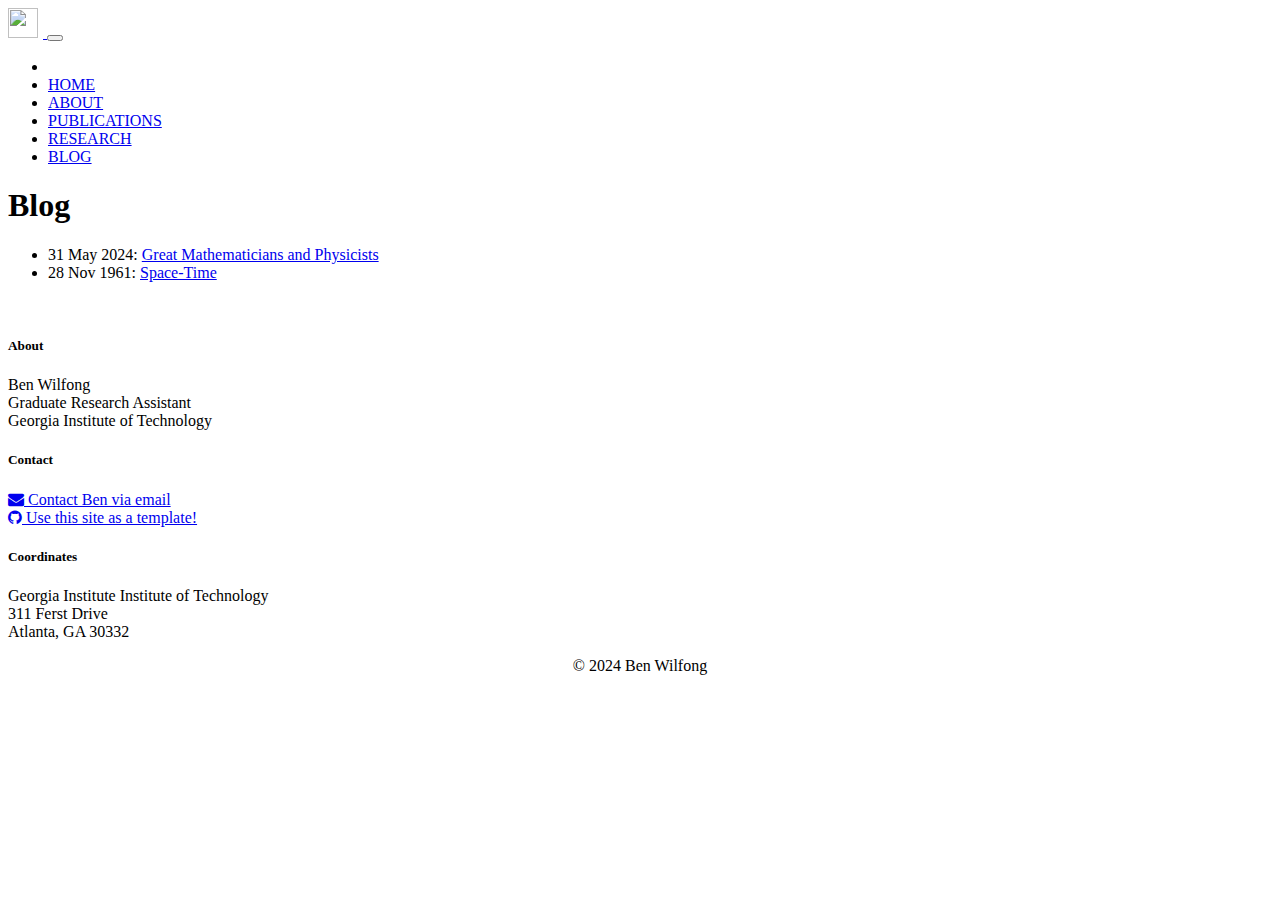
==== blogs/index.html @ b0aaff30 "pubs" ====
<!DOCTYPE html>
<html>

  <head>
  <meta charset="utf-8">
  <meta http-equiv="X-UA-Compatible" content="IE=edge">
  <meta name="viewport" content="width=device-width, initial-scale=1">

  <title>Blog - Ben Wilfong</title>
  <meta name="description" content="Personal webpage of Ben Wilfong">
  <link rel="stylesheet" href="/assets/main.css">
  <link rel="canonical" href="/blogs/">
  <link rel="shortcut icon" type ="image/x-icon" href="/favicon.ico">
  <link rel="stylesheet" href="https://maxcdn.bootstrapcdn.com/font-awesome/4.2.0/css/font-awesome.min.css">
  <link rel="stylesheet" href="https://cdn.rawgit.com/jpswalsh/academicons/master/css/academicons.min.css">

  <link rel="preconnect" href="https://player.vimeo.com">
  <link rel="preconnect" href="https://i.vimeocdn.com">
  <link rel="preconnect" href="https://f.vimeocdn.com">



<!-- Google Analytics (original) -->
<script>
  (function(i,s,o,g,r,a,m){i['GoogleAnalyticsObject']=r;i[r]=i[r]||function(){
  (i[r].q=i[r].q||[]).push(arguments)},i[r].l=1*new Date();a=s.createElement(o),
  m=s.getElementsByTagName(o)[0];a.async=1;a.src=g;m.parentNode.insertBefore(a,m)
  })(window,document,'script','https://www.google-analytics.com/analytics.js','ga');

  ga('create', '', 'auto');
  ga('send', 'pageview');

</script>

<!-- Global site tag (gtag.js) - Google Analytics 4 -->
<script async src="https://www.googletagmanager.com/gtag/js?id="></script>
<script>
  window.dataLayer = window.dataLayer || [];
  function gtag(){dataLayer.push(arguments);}
  gtag('js', new Date());

  gtag('config', '');
</script>

<!-- Google Tag Manager -->
<script>(function(w,d,s,l,i){w[l]=w[l]||[];w[l].push({'gtm.start':
new Date().getTime(),event:'gtm.js'});var f=d.getElementsByTagName(s)[0],
j=d.createElement(s),dl=l!='dataLayer'?'&l='+l:'';j.async=true;j.src=
'https://www.googletagmanager.com/gtm.js?id='+i+dl;f.parentNode.insertBefore(j,f);
    })(window,document,'script','dataLayer','');</script>
<!-- End Google Tag Manager -->



<script>
MathJax = {
    tex: {
    inlineMath: [ ['$', '$'], ['\\(', '\\)'] ],
    tags: 'ams'  // should be 'ams', 'none', or 'all' }. This line makes the equation numbering and labeling work
    }, 
    svg: {
    fontCache: 'global'
    }
};
</script>
<script
    type="text/javascript" id="MathJax-script" async
    src="https://cdn.jsdelivr.net/npm/mathjax@3/es5/tex-svg.js">
</script> 

</head>


  <body>

    <!-- Google Tag Manager (noscript) -->
<noscript><iframe src="https://www.googletagmanager.com/ns.html?id=GTM-5KBZDTG"
height="0" width="0" style="display:none;visibility:hidden"></iframe></noscript>
<!-- End Google Tag Manager (noscript) -->

<nav class="navbar sticky-top navbar-expand-md navbar-dark bg-dark justify-content-left">
    <a class="navbar-brand" href="/">
        <img src="/favicon.ico" width="30" height="30" style="margin-right:5px" class="d-inline-block align-top" alt="">
        <!--Ben Wilfong-->
    </a>
    <button class="navbar-toggler" type="button" data-bs-toggle="collapse" data-bs-target="#navbarSupportedContent" aria-controls="navbarSupportedContent" aria-expanded="false" aria-label="Toggle navigation">
        <span class="navbar-toggler-icon"></span>
    </button>
    <div class="collapse navbar-collapse" id="navbarSupportedContent">
        <ul class="navbar-nav mr-auto">
            <li class="nav-item dropdown">
                <li class="nav-item">
                  <a class="nav-link" href="/">HOME</a>
                </li> 
                
                    <li class="nav-item">
                        <a class="nav-link" href="/about">ABOUT</a>
                    </li> 
                
                    <li class="nav-item">
                        <a class="nav-link" href="/publications">PUBLICATIONS</a>
                    </li> 
                
                    <li class="nav-item">
                        <a class="nav-link" href="/research">RESEARCH</a>
                    </li> 
                    <li class="nav-item">
                        <a class="nav-link" href="/blogs">BLOG</a>
                    </li>
                
                <!-- <a class="nav-link" href="/GSCS22">GSCS22</a> -->
            </li>
        </ul>
    </div>
</nav>


    <div class="container-fluid">
      <div class="row">
        <script src="/assets/javascript/copyCode.js"></script>
<article class="post">

  <header class="post-header">
    <h1 class="post-title">Blog</h1>
  </header>

  <div class="post-content">
    <ul>
  
    <li>
      31 May 2024: <a href="/fun/2024/05/31/great-mathematicians-and-physicists.html">Great Mathematicians and Physicists</a>
    </li>
  
    <li>
      28 Nov 1961: <a href="/lecture/notes/1961/11/28/space-time.html">Space-Time</a>
    </li>
  
</ul>

  </div>

</article>

      </div>
    </div>

    <br/>
<section id="footer">
<div class="container-footer">
  <div class="panel-footer">
	  <div class="row">
		<div class="col-sm-4">
		    <h5>About</h5>	
            <p>Ben Wilfong<br/> Graduate Research Assistant<br/> Georgia Institute of Technology
</p>
		</div>

		<div class="col-sm-4">
		    <h5>Contact</h5>	
            <p><a href="mailto:bwilfong3@gatech.edu" target="_blank"><i class="fa fa-envelope fa-1x"></i> Contact Ben via email</a> <br/> <a href="https://github.com/sbryngelson/academic-website-template"><i class="fa fa-github fa-1x"></i> Use this site as a template!</a>
</p>
		</div>

		<div class="col-sm-4">
		    <h5>Coordinates</h5>	
            <p>Georgia Institute Institute of Technology<br/> 311 Ferst Drive<br/> Atlanta, GA 30332
</p>
		</div>
	  </div>

      <center><p>&copy 2024 Ben Wilfong </p></center>
	</div>
  </div>
</div>

<script src="/assets/javascript/bootstrap/bootstrap.bundle.min.js"></script>


  </body>

</html>
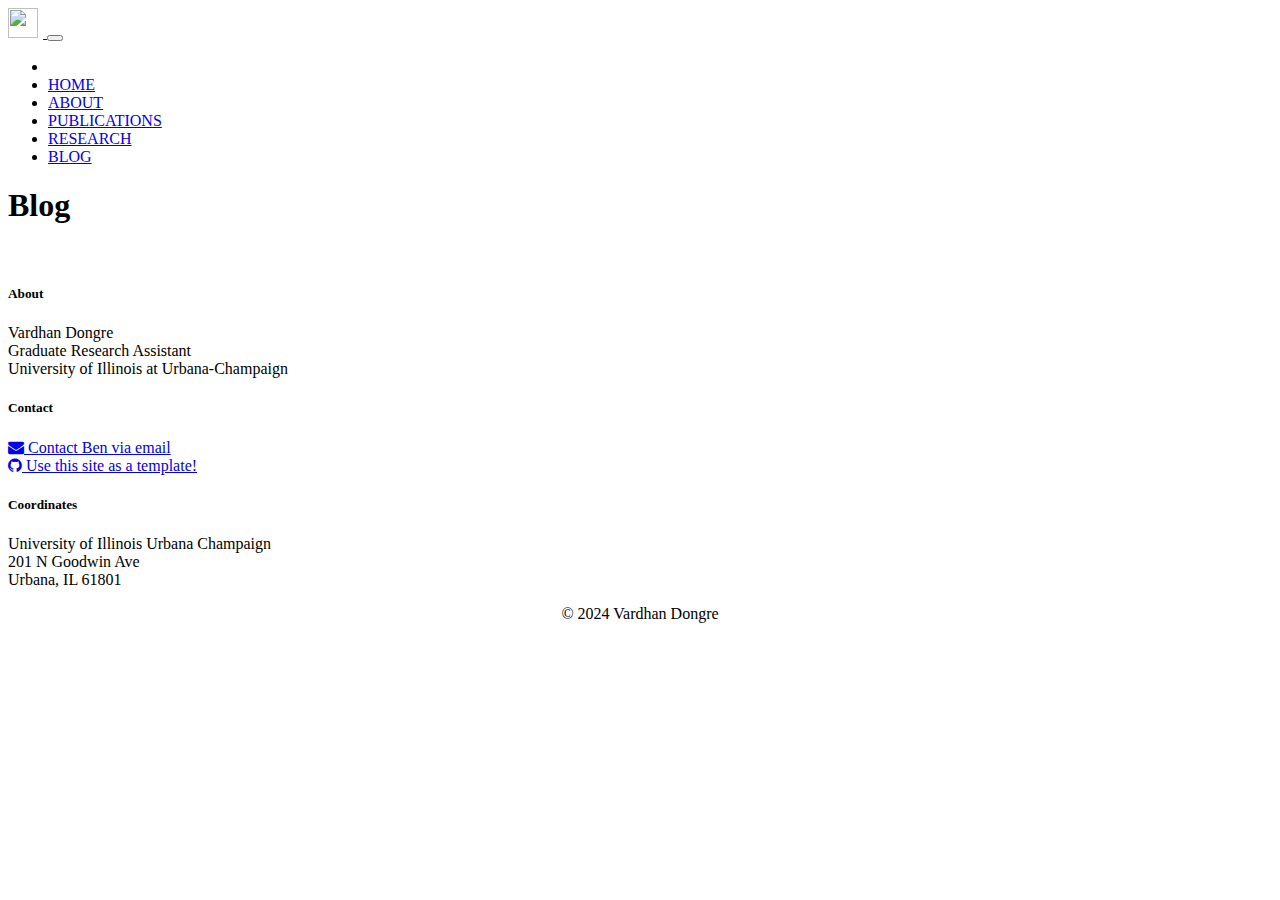
==== commit 07324b81: "pub" ====
--- a/blogs/index.html
+++ b/blogs/index.html
@@ -125,7 +125,7 @@
   </header>
 
   <div class="post-content">
-    <ul>
+    <!-- <ul>
   
     <li>
       31 May 2024: <a href="/fun/2024/05/31/great-mathematicians-and-physicists.html">Great Mathematicians and Physicists</a>
@@ -135,7 +135,7 @@
       28 Nov 1961: <a href="/lecture/notes/1961/11/28/space-time.html">Space-Time</a>
     </li>
   
-</ul>
+</ul> -->
 
   </div>
 
@@ -151,7 +151,7 @@
 	  <div class="row">
 		<div class="col-sm-4">
 		    <h5>About</h5>	
-            <p>Ben Wilfong<br/> Graduate Research Assistant<br/> Georgia Institute of Technology
+            <p>Vardhan Dongre<br/> Graduate Research Assistant<br/> University of Illinois at Urbana-Champaign
 </p>
 		</div>
 
@@ -163,12 +163,12 @@
 
 		<div class="col-sm-4">
 		    <h5>Coordinates</h5>	
-            <p>Georgia Institute Institute of Technology<br/> 311 Ferst Drive<br/> Atlanta, GA 30332
+          <p>University of Illinois Urbana Champaign<br/> 201 N Goodwin Ave<br/> Urbana, IL 61801
 </p>
 		</div>
 	  </div>
 
-      <center><p>&copy 2024 Ben Wilfong </p></center>
+      <center><p>&copy 2024 Vardhan Dongre </p></center>
 	</div>
   </div>
 </div>
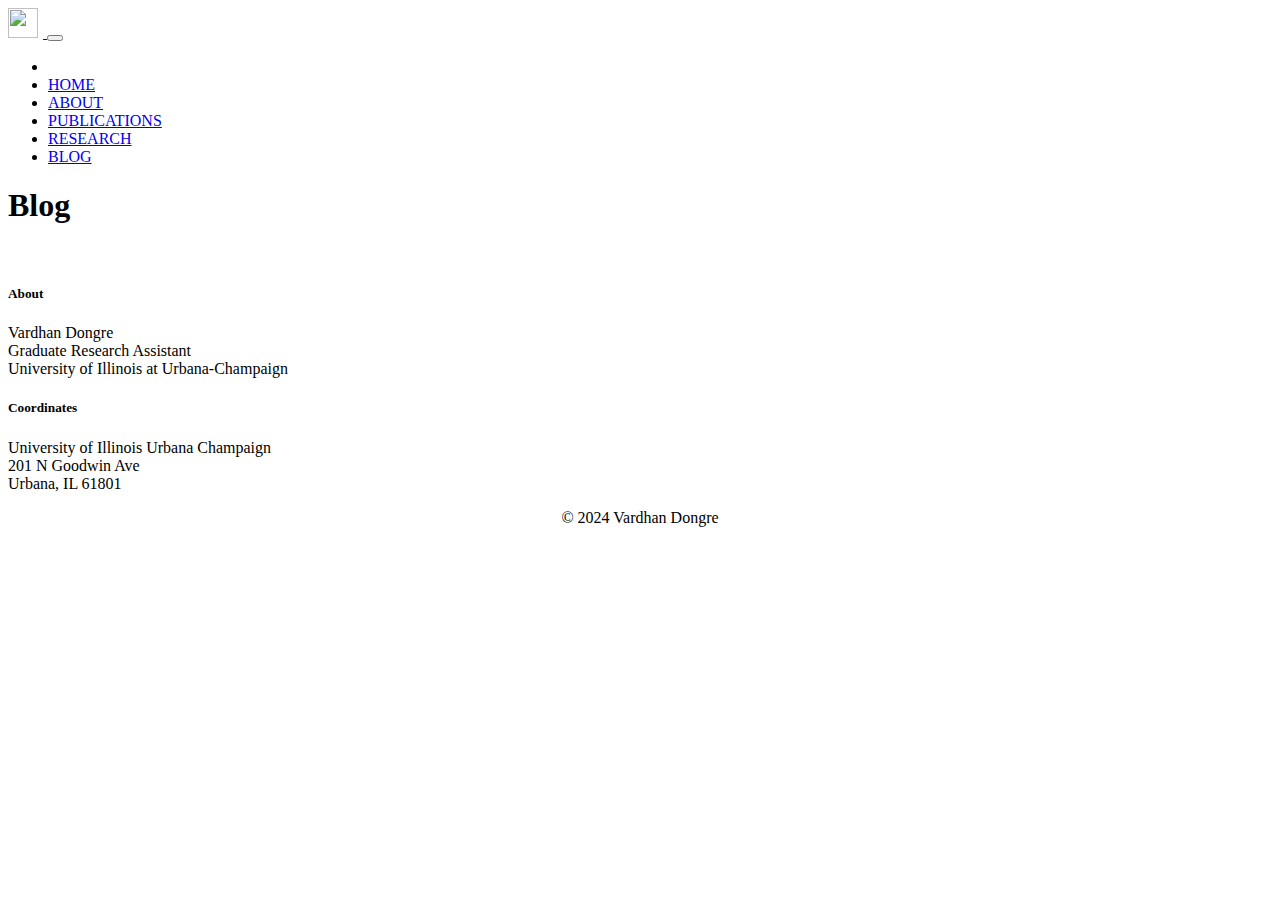
==== commit 59b55c93: "blog update" ====
--- a/blogs/index.html
+++ b/blogs/index.html
@@ -156,12 +156,6 @@
 		</div>
 
 		<div class="col-sm-4">
-		    <h5>Contact</h5>	
-            <p><a href="mailto:bwilfong3@gatech.edu" target="_blank"><i class="fa fa-envelope fa-1x"></i> Contact Ben via email</a> <br/> <a href="https://github.com/sbryngelson/academic-website-template"><i class="fa fa-github fa-1x"></i> Use this site as a template!</a>
-</p>
-		</div>
-
-		<div class="col-sm-4">
 		    <h5>Coordinates</h5>	
           <p>University of Illinois Urbana Champaign<br/> 201 N Goodwin Ave<br/> Urbana, IL 61801
 </p>
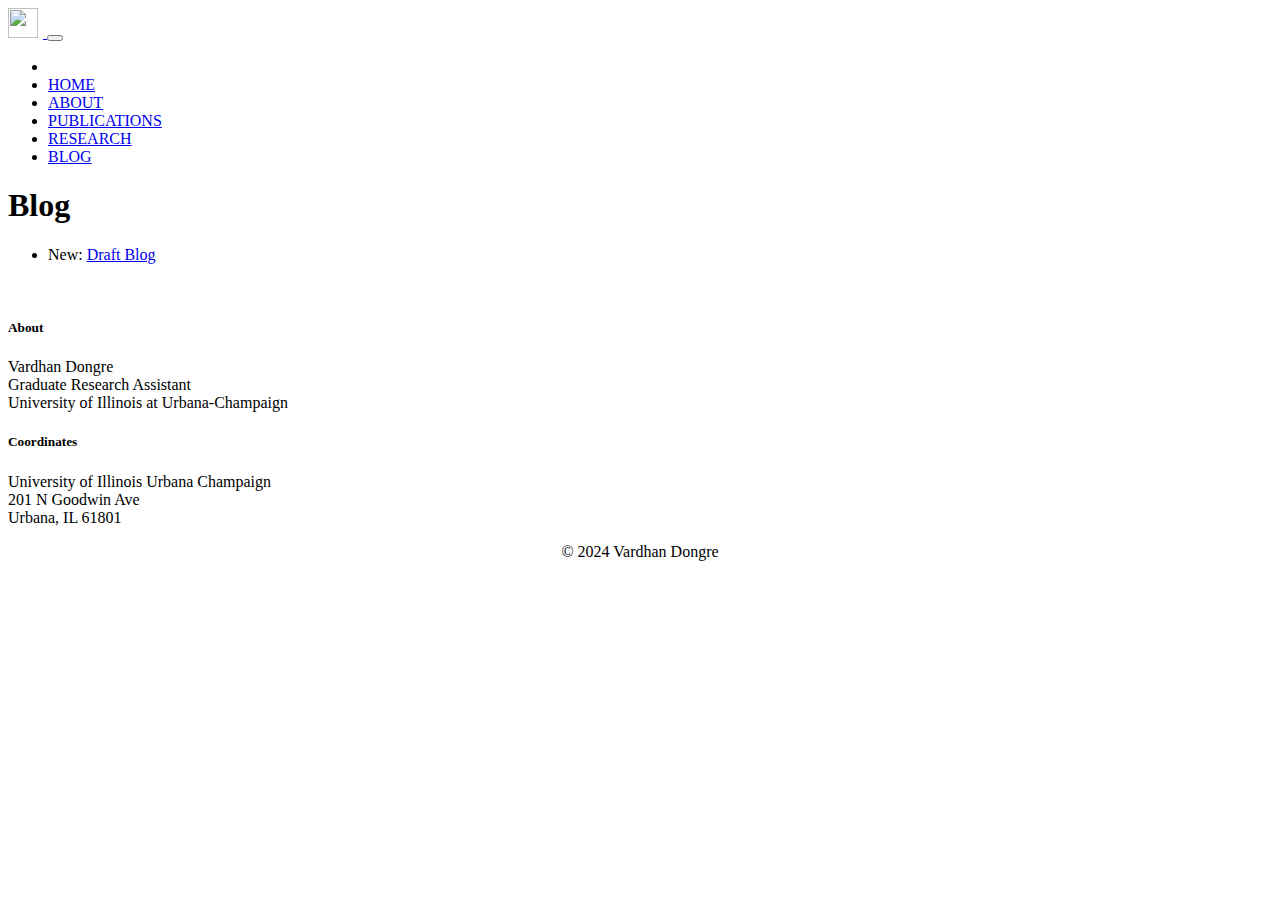
==== commit 45d36c90: "blog page" ====
--- a/blogs/index.html
+++ b/blogs/index.html
@@ -125,17 +125,17 @@
   </header>
 
   <div class="post-content">
-    <!-- <ul>
+    <ul>
   
     <li>
-      31 May 2024: <a href="/fun/2024/05/31/great-mathematicians-and-physicists.html">Great Mathematicians and Physicists</a>
+      New: <a href="https://vardhandongre.github.io/Conversational-Agents/">Draft Blog</a>
     </li>
   
-    <li>
+    <!-- <li>
       28 Nov 1961: <a href="/lecture/notes/1961/11/28/space-time.html">Space-Time</a>
-    </li>
+    </li> -->
   
-</ul> -->
+</ul>
 
   </div>
 
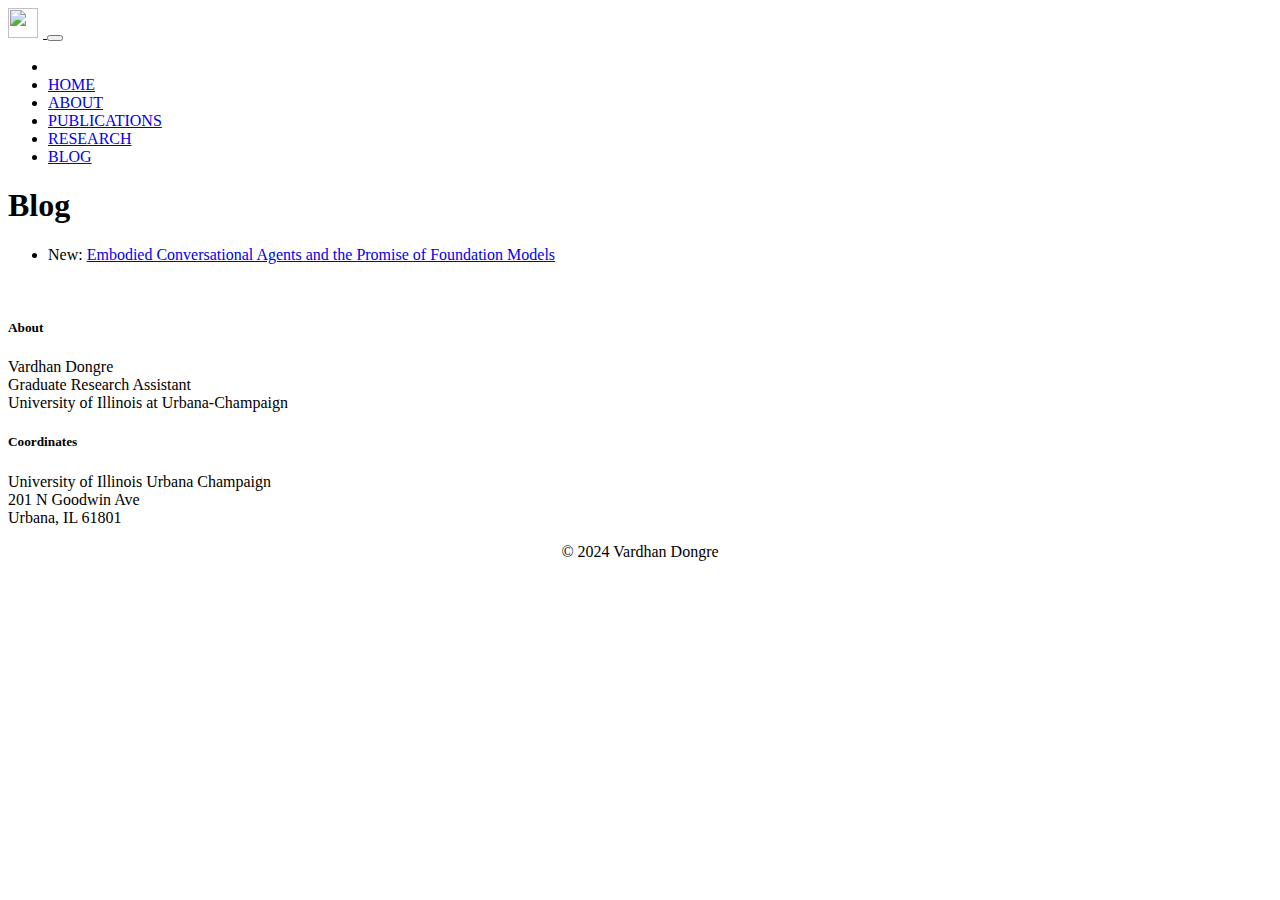
==== commit 54d29b12: "blog" ====
--- a/blogs/index.html
+++ b/blogs/index.html
@@ -128,7 +128,7 @@
     <ul>
   
     <li>
-      New: <a href="https://vardhandongre.github.io/Conversational-Agents/">Draft Blog</a>
+      New: <a href="https://tinyurl.com/embodiedconvai">Embodied Conversational Agents and the Promise of Foundation Models</a>
     </li>
   
     <!-- <li>
